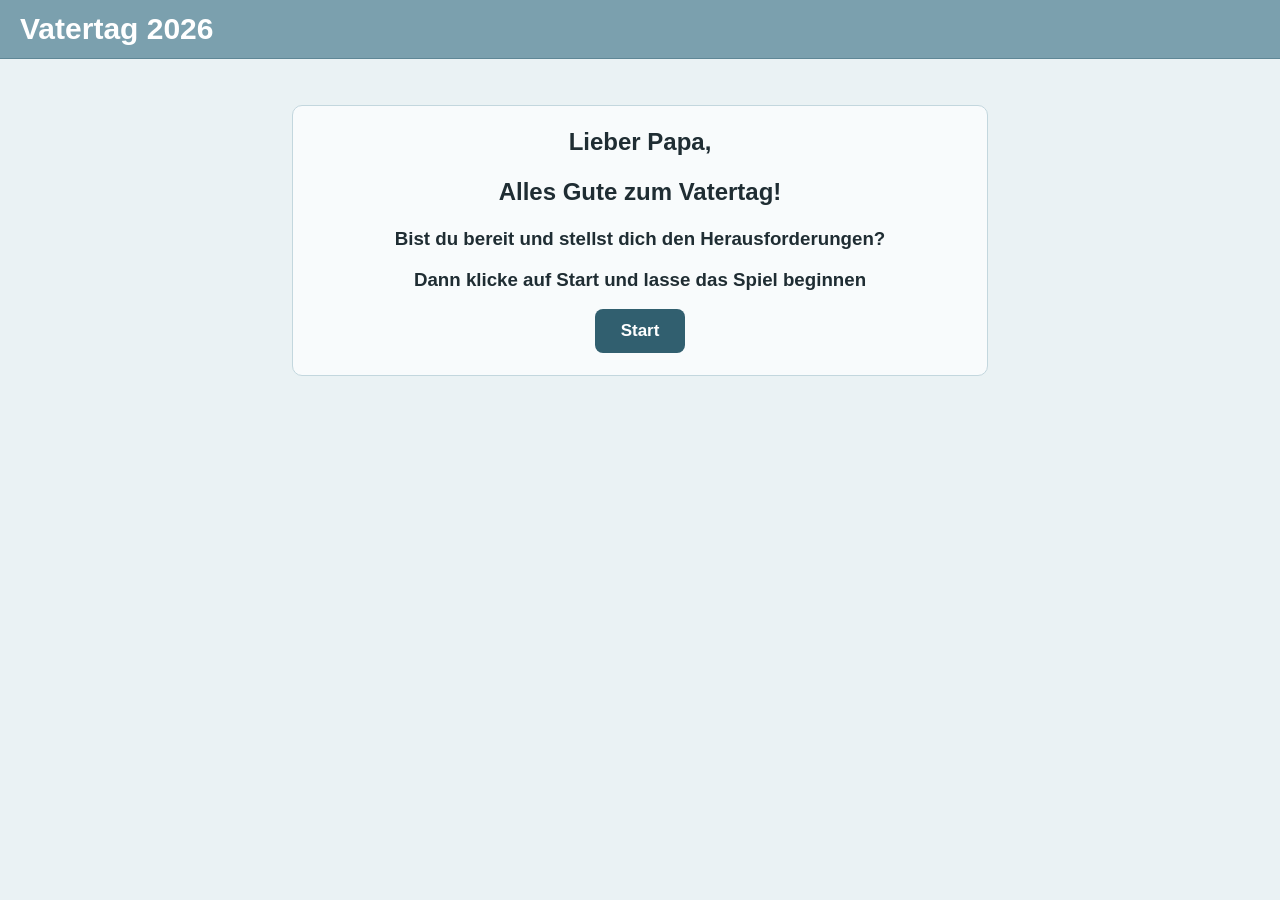
==== index.html @ 0646633d "Add files via upload" ====
<!DOCTYPE html>
<html lang="de">

<head>
    <meta charset="UTF-8">
    <title>Vatertag - Startseite</title>
    <link rel="stylesheet" href="style.css">
</head>

<body>

    <header>
        <h1>Vatertag 2026</h1>
    </header>

    <main>

        <section class="form-mitte">

            <form action="spielseite.html">

                <h2>Lieber Papa,</h2>
                <h2>Alles Gute zum Vatertag!</h2>

                <h3>Bist du bereit und stellst dich den Herausforderungen?</h3>
                <h3>Dann klicke auf Start und lasse das Spiel beginnen</h3>

                <div class="buttons">
                    <button type="submit">Start</button>
                </div>


            </form>

        </section>

    </main>

</body>

</html>
---- style.css ----
body {
    font-family: Arial, sans-serif;
    margin: 0;
    background-color: #eaf2f4;
    color: #1f2d33;
}

/* HEADER */
header {
    position: fixed;
    top: 0;
    left: 0;
    right: 0;
    background-color: #7ba0ae;
    padding: 12px 20px;
    border-bottom: 1px solid #5f8796;
    z-index: 1000;
}

header h1 {
    color: white;
    margin: 0;
    font-size: 30px;
}

/* MAIN */
main {
    max-width: 760px;
    margin: 95px auto 20px auto;
    padding: 10px;
}

/* KARTE */
section {
    background-color: #f8fbfc;
    padding: 22px;
    border-radius: 10px;
    border: 1px solid #c3d7de;
    text-align: center;
}

.form-mitte {
    max-width: 650px;
    margin: 0 auto;
}

h2 {
    margin: 0 0 22px 0;
    font-size: 24px;
}

/* BUTTONS ALLGEMEIN */
button {
    border: none;
    cursor: pointer;
    font-family: inherit;
}

/* BUTTON-CONTAINER */
.buttons {
    display: flex;
    justify-content: center;
    align-items: center;
    margin-top: 18px;
}

/* STARTBUTTON */
.buttons button {
    width: auto;
    padding: 12px 26px;

    background-color: #315f6f;
    color: white;

    border: none;
    border-radius: 8px;

    font-size: 17px;
    font-weight: bold;

    cursor: pointer;
}

.buttons button:hover {
    background-color: #244a57;
}

/* WORDLE-SPIELFELD */
.wordle-board {
    display: grid;
    grid-template-columns: repeat(10, 42px);
    gap: 6px;
    justify-content: center;
    margin: 20px auto 30px auto;
}

.wordle-tile {
    width: 42px;
    height: 42px;
    border: 2px solid #c3d7de;
    border-radius: 7px;
    background-color: white;

    display: flex;
    justify-content: center;
    align-items: center;

    font-size: 23px;
    font-weight: bold;
    text-transform: uppercase;
}

/* TILE-FARBEN */
.wordle-tile.correct {
    background-color: #6aaa64;
    border-color: #6aaa64;
    color: white;
}

.wordle-tile.wrong-position {
    background-color: #c9b458;
    border-color: #c9b458;
    color: white;
}

.wordle-tile.wrong {
    background-color: #787c7e;
    border-color: #787c7e;
    color: white;
}

/* TASTATUR */
.wordle-keyboard {
    display: flex;
    flex-direction: column;
    align-items: center;
    gap: 7px;
}

.keyboard-row {
    display: flex;
    justify-content: center;
    gap: 6px;
}

.wordle-key {
    width: 42px;
    height: 46px;
    padding: 0;
    margin: 0;

    background-color: #7ba0ae;
    color: white;
    border-radius: 7px;

    font-size: 18px;
    font-weight: bold;
}

.wordle-key:hover {
    background-color: #315f6f;
}

.wordle-key.big {
    width: 60px;
}

/* TASTATUR-FARBEN */
.wordle-key.correct {
    background-color: #6aaa64;
}

.wordle-key.wrong-position {
    background-color: #c9b458;
}

.wordle-key.wrong {
    background-color: #787c7e;
    text-decoration: line-through;
}

/* SENDEN-BUTTON SEPARAT */
#enter-key {
    display: block;
    width: 220px;
    height: 45px;
    margin: 18px auto 0 auto;

    background-color: #315f6f;
    color: white;
    border-radius: 8px;

    font-size: 17px;
    font-weight: bold;
}

#enter-key:hover {
    background-color: #244a57;
}

/* MELDUNGEN */
.wordle-message {
    min-height: 28px;
    margin-top: 15px;
    font-weight: bold;
    color: #315f6f;
}

.wordle-success {
    margin-top: 18px;
    padding: 16px;
    border-radius: 10px;
    background-color: #eaf2f4;
    border: 1px solid #c3d7de;
    font-size: 18px;
    font-weight: bold;
}

.popup {
    position: fixed;
    inset: 0;
    background-color: rgba(31, 45, 51, 0.65);
    display: flex;
    justify-content: center;
    align-items: center;
    z-index: 3000;
}

.popup.hidden {
    display: none;
}

.popup-box {
    width: 90%;
    max-width: 430px;
    background-color: #f8fbfc;
    border: 2px solid #c3d7de;
    border-radius: 18px;
    padding: 35px 28px;
    text-align: center;
    box-shadow: 0 15px 35px rgba(31, 45, 51, 0.25);
}

.popup-box h2 {
    color: #315f6f;
    margin-bottom: 10px;
}

.popup-box h1 {
    color: #315f6f;
    font-size: 38px;
    margin: 15px 0;
}

.popup-box p {
    font-size: 18px;
    margin: 10px 0;
}

.popup-box button {
    width: auto;
    margin-top: 20px;
    padding: 12px 28px;
    background-color: #315f6f;
    color: white;
    border-radius: 8px;
    font-size: 17px;
    font-weight: bold;
}

/* HANDY */
@media (max-width: 700px) {
    main {
        margin-top: 85px;
    }

    .wordle-board {
        grid-template-columns: repeat(10, 31px);
        gap: 4px;
    }

    .wordle-tile {
        width: 31px;
        height: 31px;
        font-size: 17px;
    }

    .wordle-key {
        width: 30px;
        height: 42px;
        font-size: 15px;
    }

    .wordle-key.big {
        width: 50px;
    }

    #enter-key {
        width: 180px;
    }
}
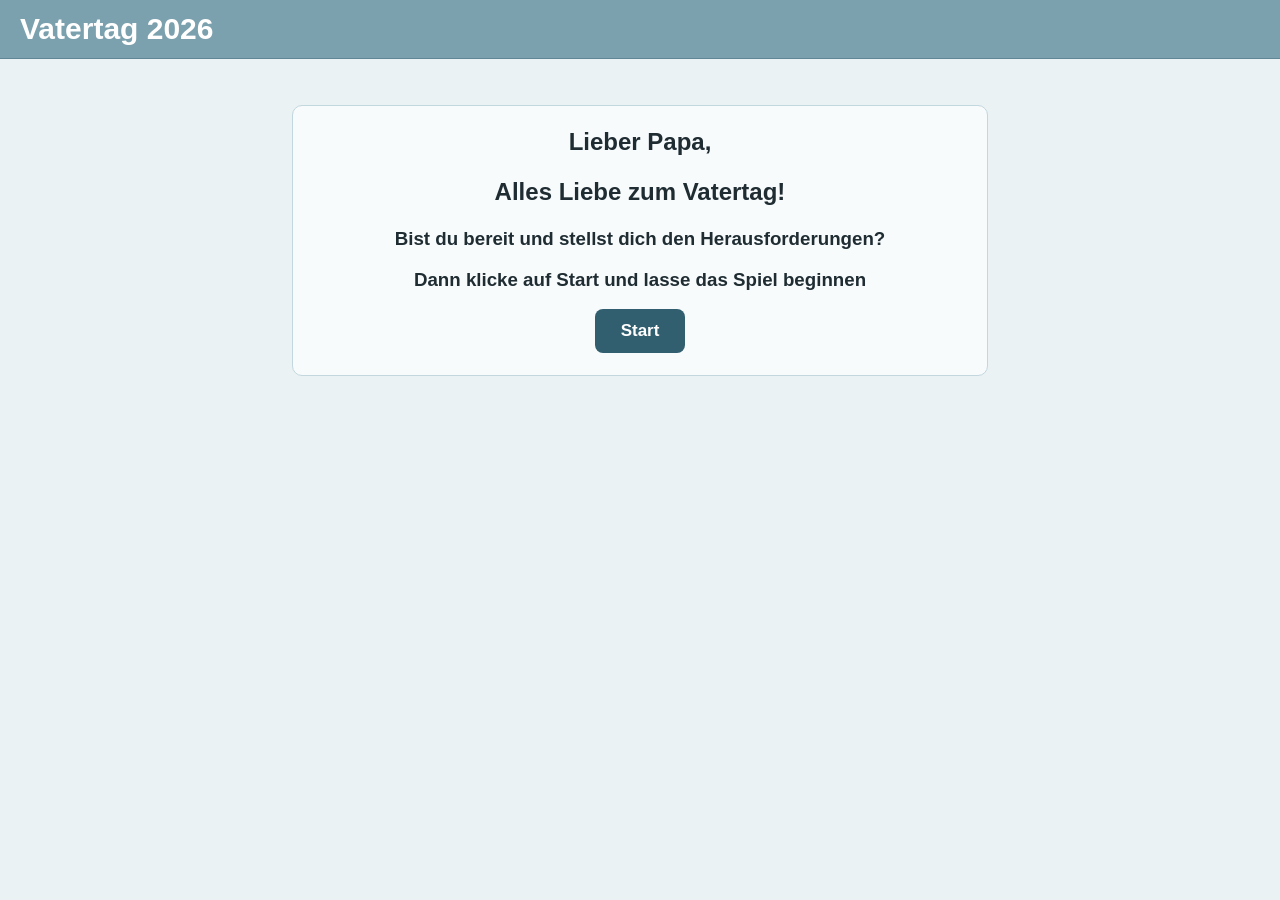
==== commit c0593952: "Add files via upload" ====
--- a/index.html
+++ b/index.html
@@ -20,7 +20,7 @@
             <form action="spielseite.html">
 
                 <h2>Lieber Papa,</h2>
-                <h2>Alles Gute zum Vatertag!</h2>
+                <h2>Alles Liebe zum Vatertag!</h2>
 
                 <h3>Bist du bereit und stellst dich den Herausforderungen?</h3>
                 <h3>Dann klicke auf Start und lasse das Spiel beginnen</h3>
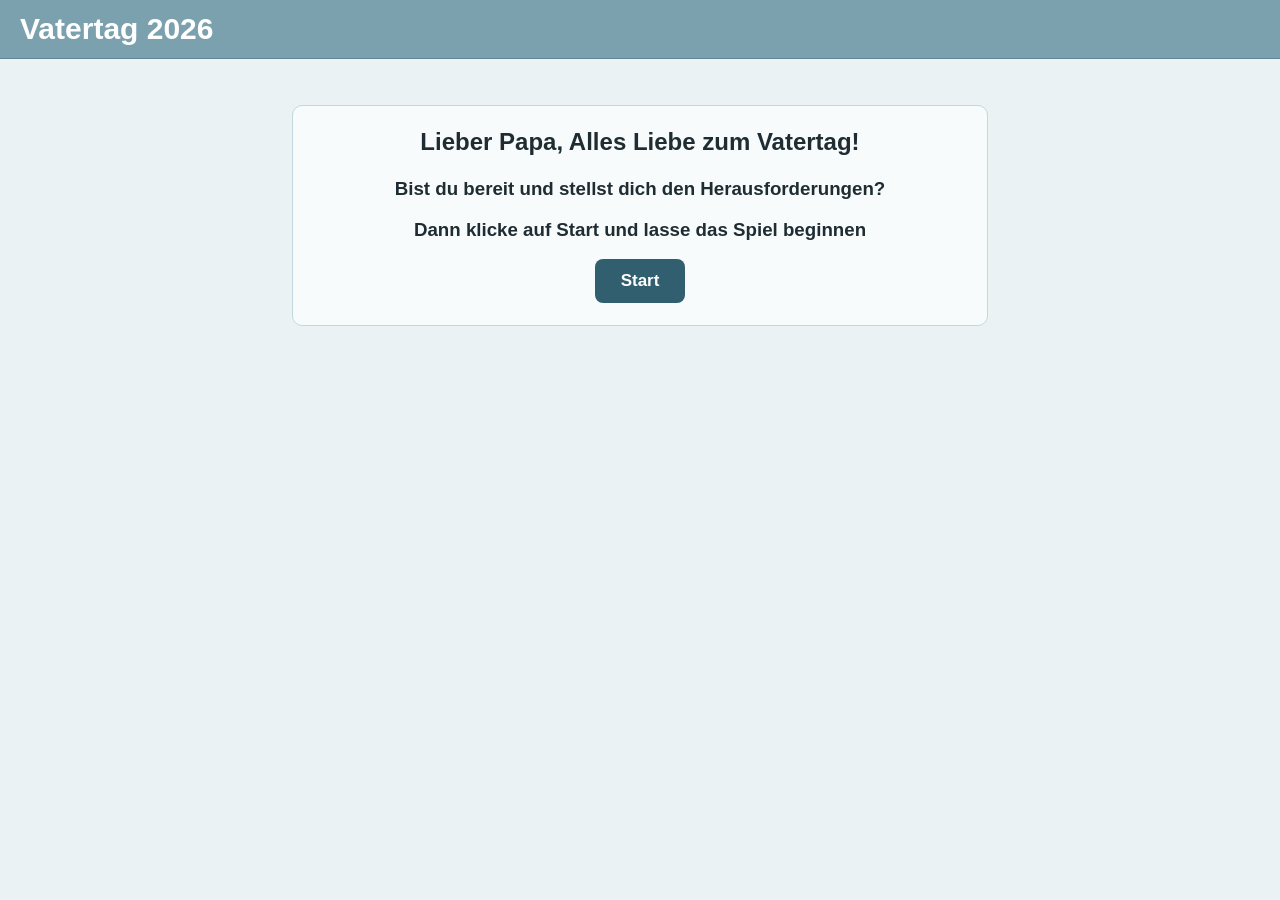
==== commit 0a37359c: "Add files via upload" ====
--- a/index.html
+++ b/index.html
@@ -19,8 +19,7 @@
 
             <form action="spielseite.html">
 
-                <h2>Lieber Papa,</h2>
-                <h2>Alles Liebe zum Vatertag!</h2>
+                <h2>Lieber Papa, Alles Liebe zum Vatertag!</h2>
 
                 <h3>Bist du bereit und stellst dich den Herausforderungen?</h3>
                 <h3>Dann klicke auf Start und lasse das Spiel beginnen</h3>
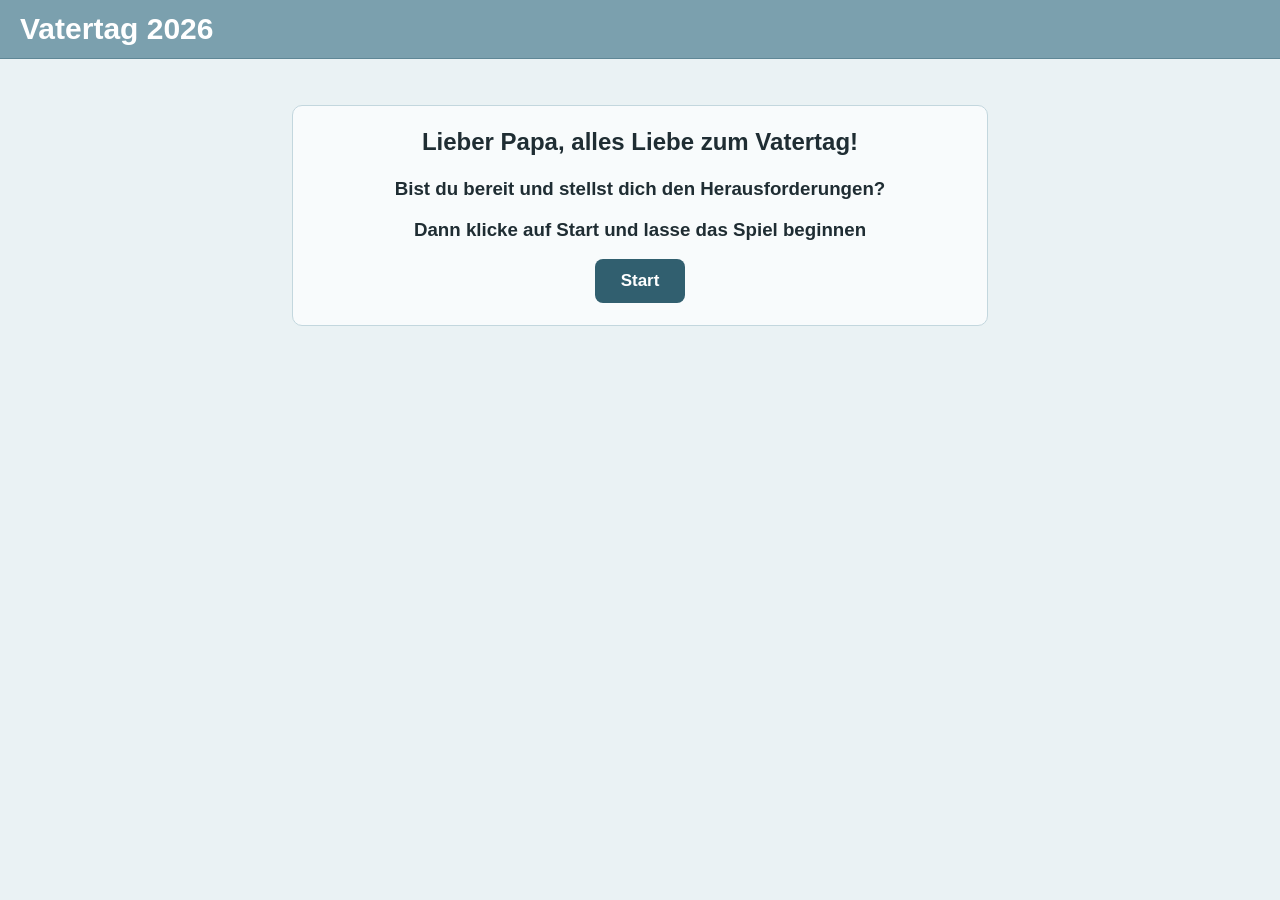
==== commit 672bc8c5: "Add files via upload" ====
--- a/index.html
+++ b/index.html
@@ -19,7 +19,7 @@
 
             <form action="spielseite.html">
 
-                <h2>Lieber Papa, Alles Liebe zum Vatertag!</h2>
+                <h2>Lieber Papa, alles Liebe zum Vatertag!</h2>
 
                 <h3>Bist du bereit und stellst dich den Herausforderungen?</h3>
                 <h3>Dann klicke auf Start und lasse das Spiel beginnen</h3>
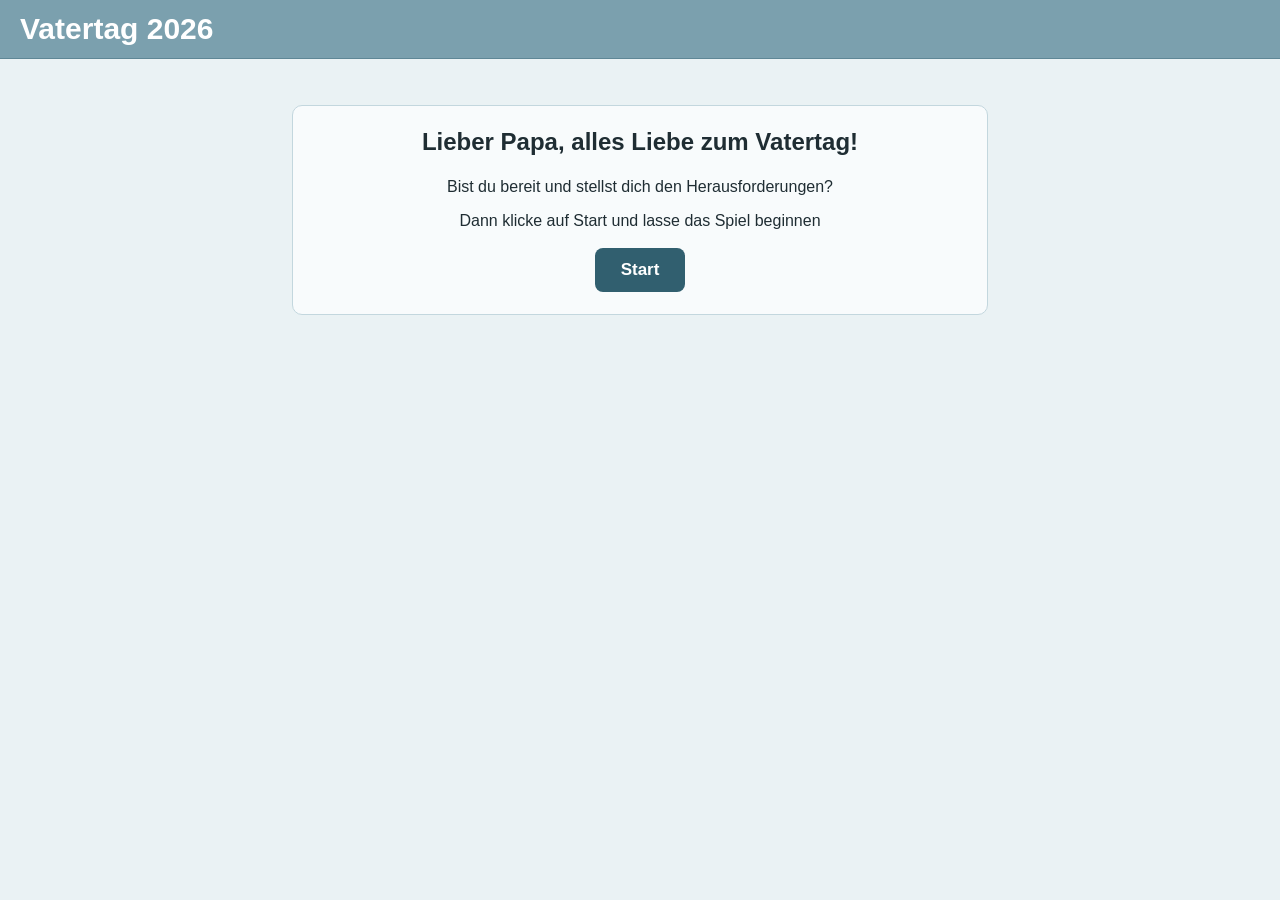
==== commit 5a3204bb: "Add files via upload" ====
--- a/index.html
+++ b/index.html
@@ -21,8 +21,8 @@
 
                 <h2>Lieber Papa, alles Liebe zum Vatertag!</h2>
 
-                <h3>Bist du bereit und stellst dich den Herausforderungen?</h3>
-                <h3>Dann klicke auf Start und lasse das Spiel beginnen</h3>
+                <p>Bist du bereit und stellst dich den Herausforderungen?</p>
+                <p>Dann klicke auf Start und lasse das Spiel beginnen</p>
 
                 <div class="buttons">
                     <button type="submit">Start</button>
